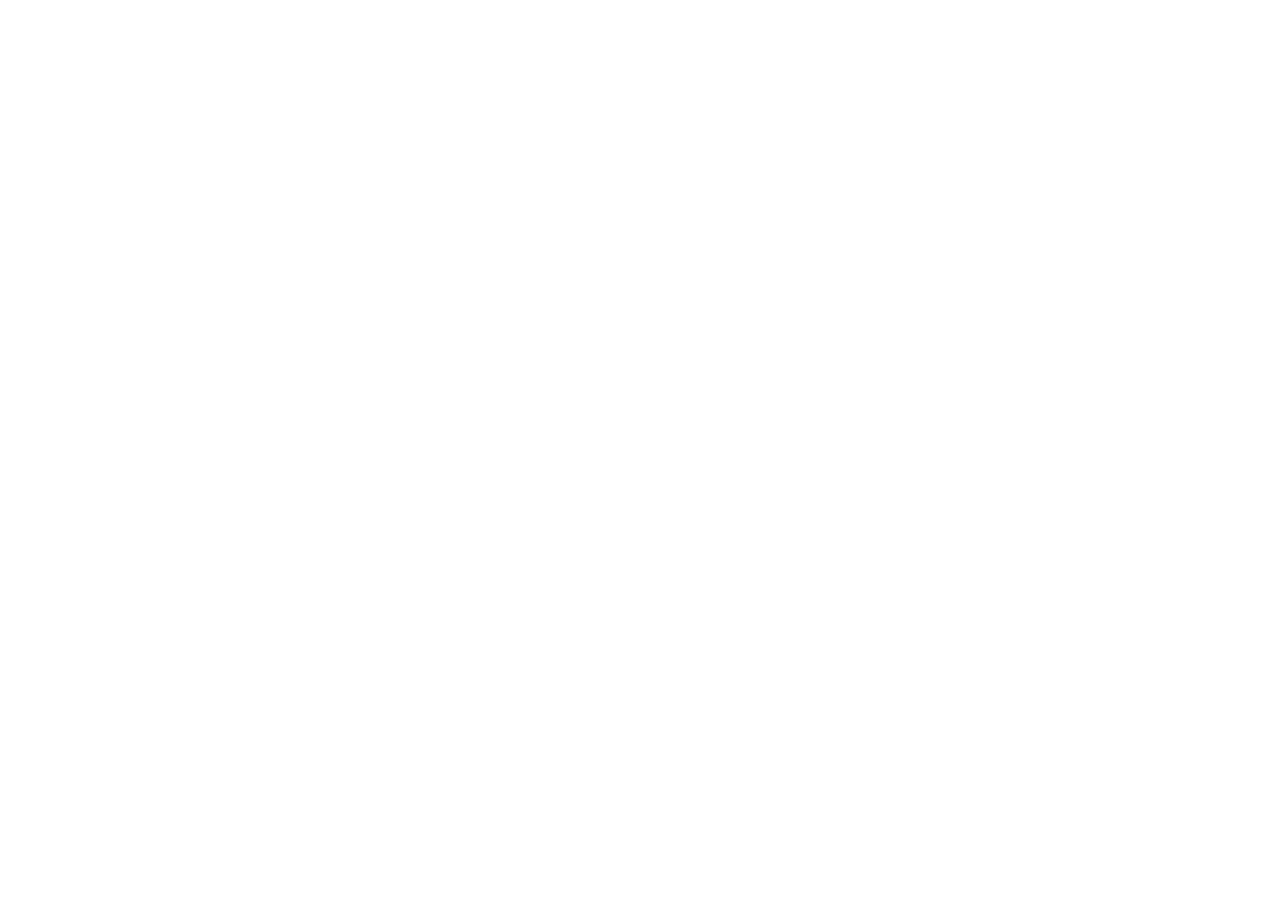
==== pages/contacto.html @ e786da0a "mi primer commit" ====
<!DOCTYPE html>
<html lang="es">
<head>
    <meta charset="UTF-8">
    <meta http-equiv="X-UA-Compatible" content="IE=edge">
    <meta name="viewport" content="width=device-width, initial-scale=1.0">
    <title>Document</title>
</head>
<body>
    
</body>
</html>
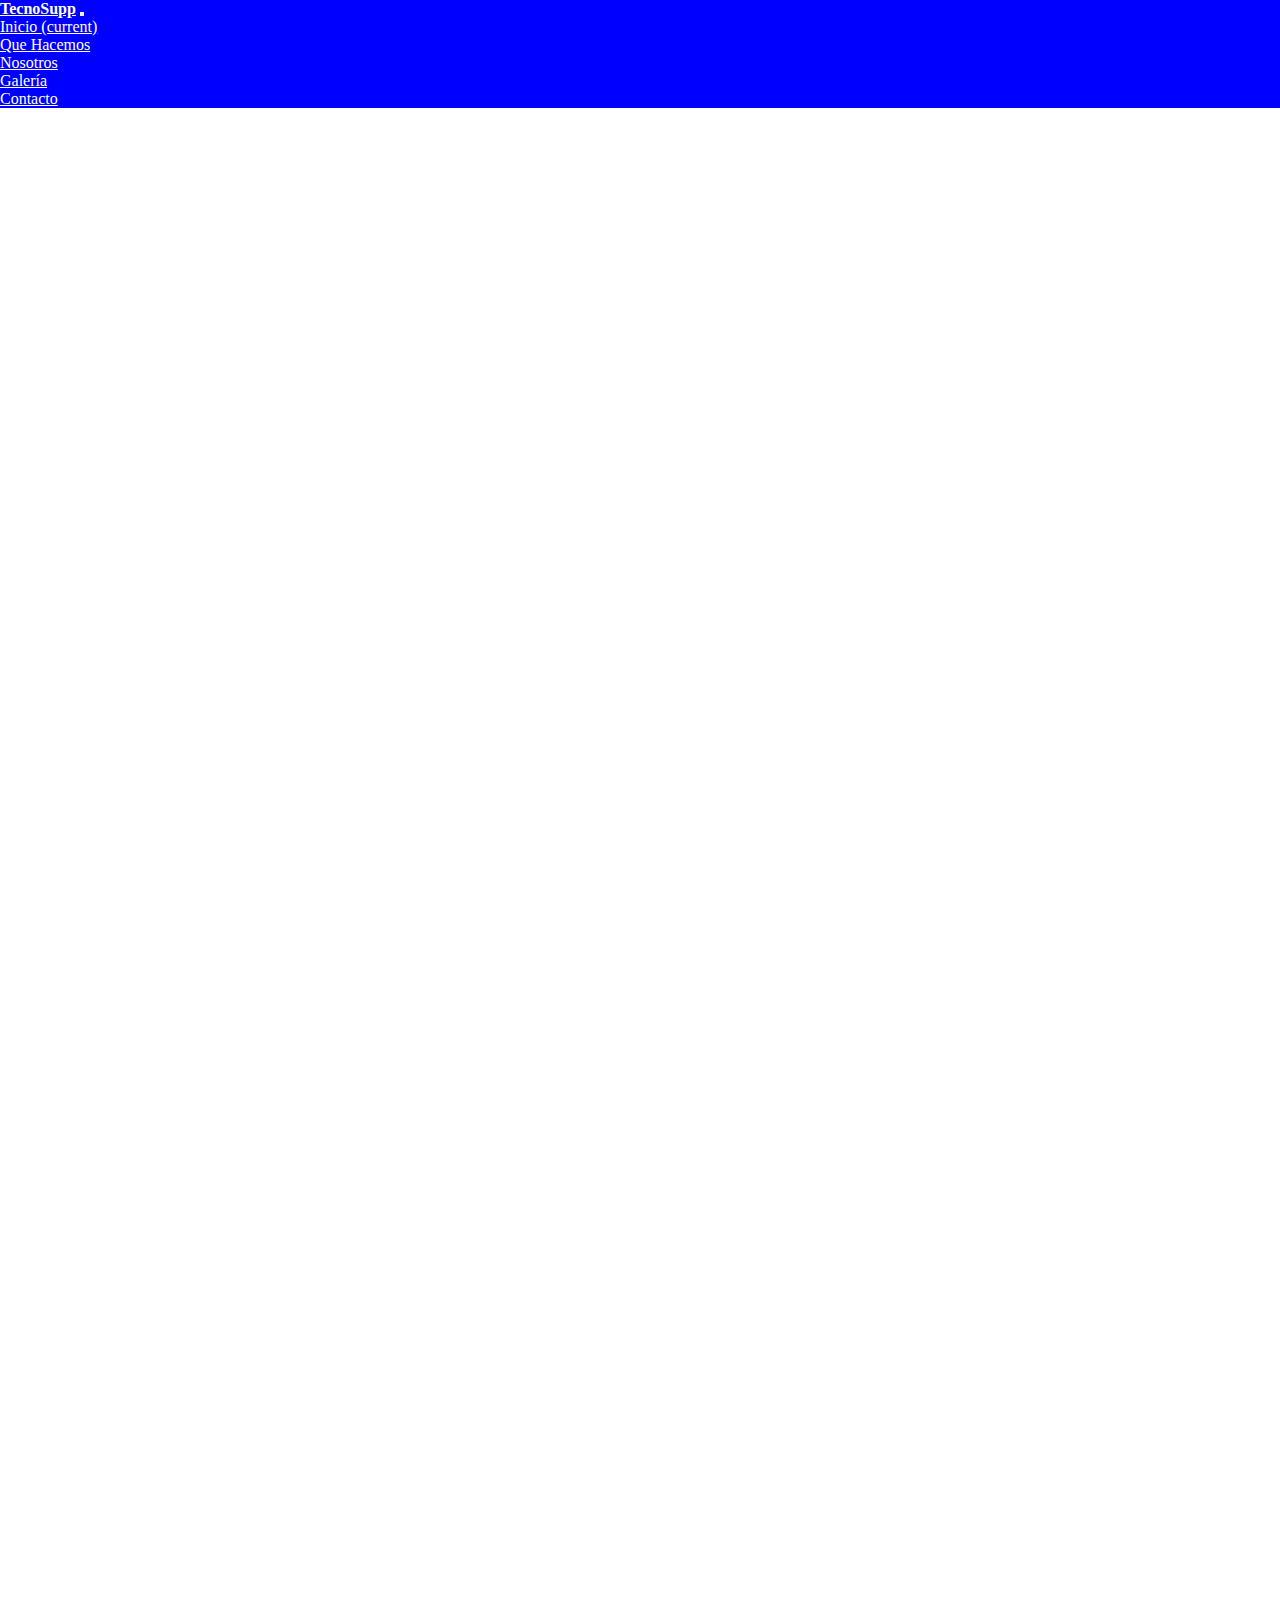
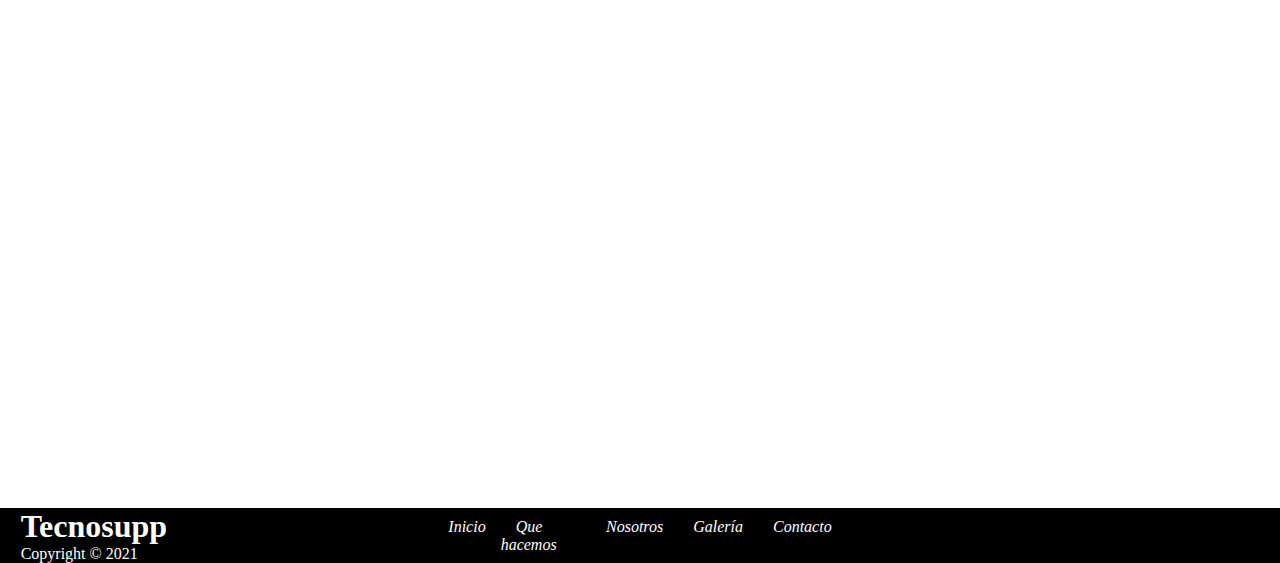
==== commit 2b167cd7: "primera sección del main" ====
--- a/pages/contacto.html
+++ b/pages/contacto.html
@@ -4,9 +4,109 @@
     <meta charset="UTF-8">
     <meta http-equiv="X-UA-Compatible" content="IE=edge">
     <meta name="viewport" content="width=device-width, initial-scale=1.0">
-    <title>Document</title>
+    <link rel="stylesheet" href="https://cdn.jsdelivr.net/npm/bootstrap@4.6.1/dist/css/bootstrap.min.css" integrity="sha384-zCbKRCUGaJDkqS1kPbPd7TveP5iyJE0EjAuZQTgFLD2ylzuqKfdKlfG/eSrtxUkn" crossorigin="anonymous">
+    <link rel="stylesheet" href="https://cdnjs.cloudflare.com/ajax/libs/font-awesome/6.0.0-beta3/css/all.min.css" integrity="sha512-Fo3rlrZj/k7ujTnHg4CGR2D7kSs0v4LLanw2qksYuRlEzO+tcaEPQogQ0KaoGN26/zrn20ImR1DfuLWnOo7aBA==" crossorigin="anonymous" referrerpolicy="no-referrer" />
+    <link rel="stylesheet" href="../estilos.css" class="css">
+    <title>TecnoSupp</title>
 </head>
 <body>
+
+    <!-- inicio el header -->
+
     
-</body>
-</html>+    <header>
+
+        <div class="container">
+
+            <nav class="navbar navbar-expand-lg navbar-light bg-light">
+                <a class="navbar-brand" href="../index.html">TecnoSupp</a>
+                <button class="navbar-toggler" type="button" data-toggle="collapse" data-target="#navbarSupportedContent" aria-controls="navbarSupportedContent" aria-expanded="false" aria-label="Toggle navigation">
+                    <span class="navbar-toggler-icon"></span>
+                </button>
+                
+                <div class="collapse navbar-collapse" id="navbarSupportedContent">
+                    <ul class="navbar-nav ml-auto">
+                        <li class="nav-item active">
+                            <a class="nav-link" href="../index.html">Inicio <span class="sr-only">(current)</span></a>
+                        </li>
+                        <li class="nav-item">
+                            <a class="nav-link" href="./que_hacemos.html">Que Hacemos</a>
+                        </li>
+                        <li class="nav-item">
+                            <a class="nav-link" href="./nosotros.html">Nosotros</a>
+                        </li>
+                        <li class="nav-item">
+                            <a class="nav-link" href="./galeria.html">Galería</a>
+                        </li>
+                        <li class="nav-item">
+                            <a class="nav-link" href="./contacto.html">Contacto</a>
+                        </li>
+                    </ul>
+                </div>
+            </nav>
+
+        </div>
+
+    </header>
+
+    <!-- fin del header -->
+
+    <!-- inicio el main -->
+
+    <main>
+
+
+
+        
+    </main>
+
+
+    <!-- fin del main -->
+
+
+
+    <!-- inicio footer -->
+
+    <footer>
+
+        <div class="container">
+  
+          <div class="grid grid-3">
+            <!-- Footer izquierdo -->
+            <div class="footer-izq">
+                <h1>Tecnosupp</h1>
+                <p>Copyright &copy; 2021</p>
+            </div>
+            <!-- Footer central -->
+            <nav class="nav-footer">
+                <ul>
+                    <li><a href="../index.html">Inicio</a></li>
+                    <li><a href="./que_hacemos.html">Que hacemos</a></li>
+                    <li><a href="./nosotros.html">Nosotros</a></li>
+                    <li><a href="./galeria.html">Galería</a></li>
+                    <li><a href="./contacto.html">Contacto</a></li>
+                </ul>
+            </nav>
+            <!-- Footer derecho -->
+            <div class="social">
+                <a href="https://github.com"><i class="fab fa-github fa-2x"></i></a>
+                <a href="https://linkedin.com"><i class="fab fa-linkedin fa-2x"></i></a>
+                <a href="https://instagram.com"><i class="fab fa-instagram fa-2x"></i></a>
+            </div>
+        </div>
+  
+        </div>
+  
+      </footer>
+      
+      <!-- fin del footer -->
+  
+      <!-- scripts -->
+  
+      <script src="https://cdn.jsdelivr.net/npm/jquery@3.5.1/dist/jquery.slim.min.js" integrity="sha384-DfXdz2htPH0lsSSs5nCTpuj/zy4C+OGpamoFVy38MVBnE+IbbVYUew+OrCXaRkfj" crossorigin="anonymous"></script>
+      <script src="https://cdn.jsdelivr.net/npm/popper.js@1.16.1/dist/umd/popper.min.js" integrity="sha384-9/reFTGAW83EW2RDu2S0VKaIzap3H66lZH81PoYlFhbGU+6BZp6G7niu735Sk7lN" crossorigin="anonymous"></script>
+      <script src="https://cdn.jsdelivr.net/npm/bootstrap@4.6.1/dist/js/bootstrap.min.js" integrity="sha384-VHvPCCyXqtD5DqJeNxl2dtTyhF78xXNXdkwX1CZeRusQfRKp+tA7hAShOK/B/fQ2" crossorigin="anonymous"></script>
+      
+  
+  </body>
+  </html>--- a/estilos.css
+++ b/estilos.css
@@ -0,0 +1,130 @@
+@import url('https://fonts.googleapis.com/css2?family=Mukta:wght@300&display=swap');
+
+*   {
+    padding: 0;
+    margin: 0;
+    box-sizing: border-box;
+}
+
+/* Modifico el navbar  */
+
+.navbar {
+    background-color: blue !important;
+    /* height: 70px; */
+}
+
+.nav-link {
+    color: white !important;
+}
+
+.navbar-brand {
+    color: white !important;
+    font-weight: bold !important;
+}
+
+.nav-link:hover {
+    border-bottom: 2px #fff solid;
+}
+
+.carousel {
+    margin-top: 1em;
+}
+
+/* Fin del navbar */
+
+/* Modifico el main */
+
+main {
+    height: 2000px;
+}
+
+.foto1 {
+
+    background-repeat: no-repeat;
+    background-size: cover;
+}
+
+
+/* Modifico el footer */
+
+/* Footer */
+
+
+.footer-izq {
+    color: #fff;
+    margin-left: 5%;
+}
+
+.footer-izq h1 {
+    font-size: 2em;
+}
+
+.footer-izq p {
+    font-size: 1em;
+}
+
+.nav-footer ul {
+    display: flex;
+    list-style: none;
+    
+}
+
+.nav-footer a{
+    text-decoration: none;
+    color: #fff;
+    padding: 10px;
+    margin: 0 5px;
+    font-style: italic;
+}
+.social i{
+    text-decoration: none;
+    color: #fff;
+    padding: 10px;
+    margin-left: 10%;
+}
+
+.grid{
+    display: grid;
+    grid-template-columns:repeat(2, 1fr);
+    gap: 20px;
+    justify-content: center;
+    align-items: center;
+    background-color: black;
+    height: 100%;
+}
+
+.grid-3 {
+    grid-template-columns: repeat(3, 1fr);
+}
+
+/* Fin del footer */
+
+/* Responsive */
+
+@media only screen and (max-width: 480px) {
+    
+
+    .nav-footer a {
+        font-size: 10px;
+    }
+      
+    footer {
+        height: 100%;
+    }
+
+    .nav-footer ul{
+        flex-direction: column;
+    }
+
+}
+
+@media only screen and (min-width: 481px) and (max-width: 780px) {
+
+    footer {
+        height: 100%;
+    }
+
+    .nav-footer ul{
+        flex-direction: column;
+    }
+}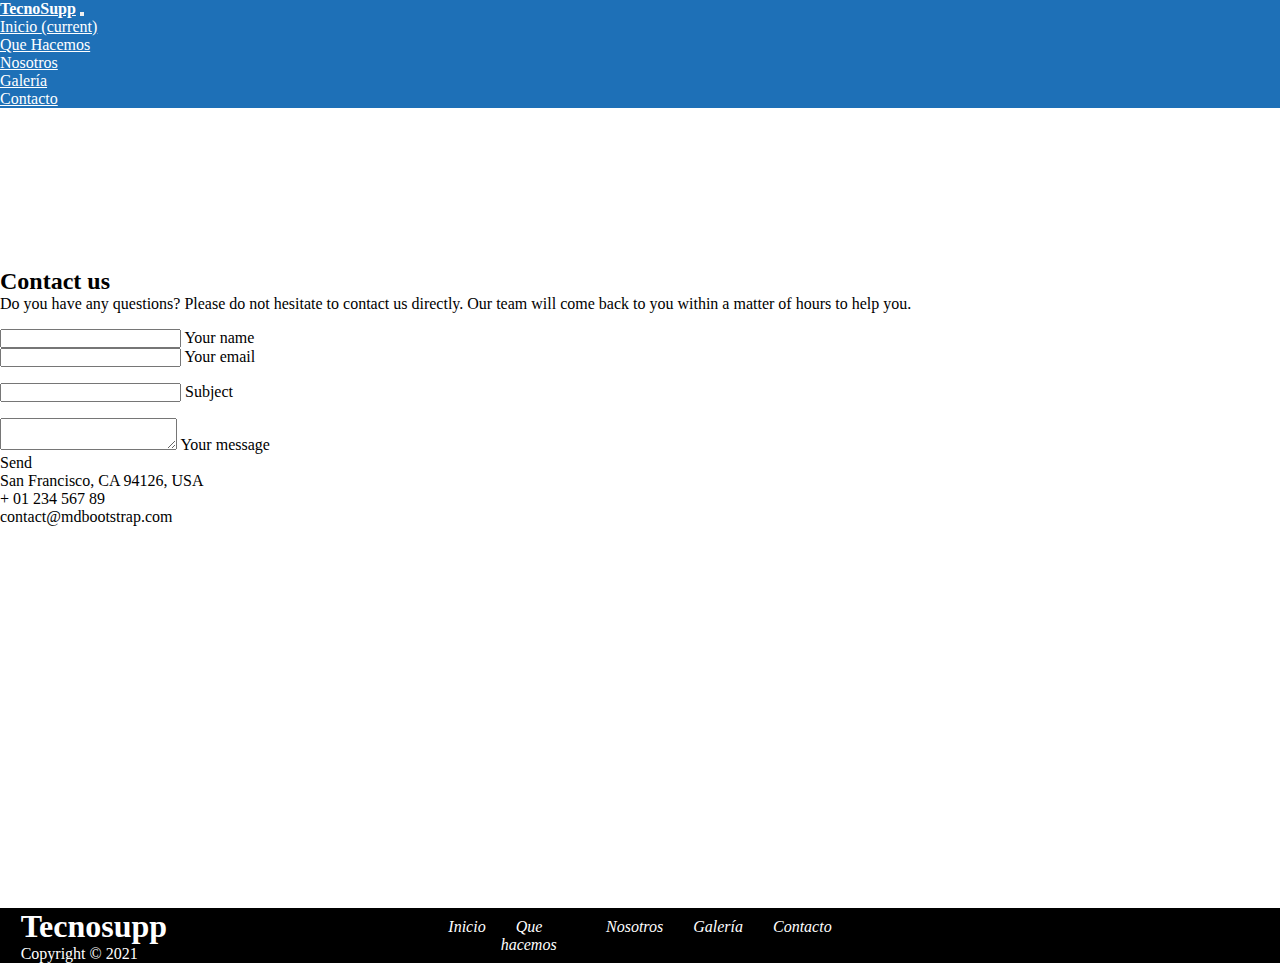
==== commit 703254a5: "Inicio form de contacto" ====
--- a/pages/contacto.html
+++ b/pages/contacto.html
@@ -53,9 +53,113 @@
 
     <!-- inicio el main -->
 
-    <main>
-
-
+    <main class="mainContacto">
+
+    <!-- Inicio form -->
+
+        <!--Section: Contact v.2-->
+
+        <div class="container">
+
+<section class="mb-4 contacto">
+
+    <!--Section heading-->
+    <h2 class="h1-responsive font-weight-bold text-center my-4">Contact us</h2>
+    <!--Section description-->
+    <p class="text-center w-responsive mx-auto mb-5">Do you have any questions? Please do not hesitate to contact us directly. Our team will come back to you within
+        a matter of hours to help you.</p>
+
+    <div class="row">
+
+        <!--Grid column-->
+        <div class="col-md-9 mb-md-0 mb-5">
+            <form id="contact-form" name="contact-form" action="mail.php" method="POST">
+
+                <!--Grid row-->
+                <div class="row">
+
+                    <!--Grid column-->
+                    <div class="col-md-6">
+                        <div class="md-form mb-0">
+                            <input type="text" id="name" name="name" class="form-control">
+                            <label for="name" class="">Your name</label>
+                        </div>
+                    </div>
+                    <!--Grid column-->
+
+                    <!--Grid column-->
+                    <div class="col-md-6">
+                        <div class="md-form mb-0">
+                            <input type="text" id="email" name="email" class="form-control">
+                            <label for="email" class="">Your email</label>
+                        </div>
+                    </div>
+                    <!--Grid column-->
+
+                </div>
+                <!--Grid row-->
+
+                <!--Grid row-->
+                <div class="row">
+                    <div class="col-md-12">
+                        <div class="md-form mb-0">
+                            <input type="text" id="subject" name="subject" class="form-control">
+                            <label for="subject" class="">Subject</label>
+                        </div>
+                    </div>
+                </div>
+                <!--Grid row-->
+
+                <!--Grid row-->
+                <div class="row">
+
+                    <!--Grid column-->
+                    <div class="col-md-12">
+
+                        <div class="md-form">
+                            <textarea type="text" id="message" name="message" rows="2" class="form-control md-textarea"></textarea>
+                            <label for="message">Your message</label>
+                        </div>
+
+                    </div>
+                </div>
+                <!--Grid row-->
+
+            </form>
+
+            <div class="text-center text-md-left">
+                <a class="btn btn-primary" onclick="document.getElementById('contact-form').submit();">Send</a>
+            </div>
+            <div class="status"></div>
+        </div>
+        <!--Grid column-->
+
+        <!--Grid column-->
+        <div class="col-md-3 text-center">
+            <ul class="list-unstyled mb-0">
+                <li><i class="fas fa-map-marker-alt fa-2x"></i>
+                    <p>San Francisco, CA 94126, USA</p>
+                </li>
+
+                <li><i class="fas fa-phone mt-4 fa-2x"></i>
+                    <p>+ 01 234 567 89</p>
+                </li>
+
+                <li><i class="fas fa-envelope mt-4 fa-2x"></i>
+                    <p>contact@mdbootstrap.com</p>
+                </li>
+            </ul>
+        </div>
+        <!--Grid column-->
+
+    </div>
+
+</section>
+
+</div>
+<!--Section: Contact v.2-->
+
+    <!-- Fin form -->
 
         
     </main>
--- a/estilos.css
+++ b/estilos.css
@@ -9,7 +9,7 @@
 /* Modifico el navbar  */
 
 .navbar {
-    background-color: blue !important;
+    background-color: #1E70B7 !important;
     /* height: 70px; */
 }
 
@@ -30,25 +30,124 @@
     margin-top: 1em;
 }
 
+.row{
+    margin-top: 1em;
+}
+
 /* Fin del navbar */
 
-/* Modifico el main */
-
-main {
-    height: 2000px;
-}
-
-.foto1 {
-
-    background-repeat: no-repeat;
-    background-size: cover;
-}
-
+/* Tamaños Mains */
+
+.mainNosotros {
+    height: 130em;
+}
+
+.mainContacto {
+    height: 40em;
+}
+
+/* Main Index */
+
+.prueba {
+    margin-top: 5em;
+}
+
+.partners {
+    margin: 5em 0;
+}
+
+.partnersIconos {
+
+    margin-top: 5em;
+}
+
+/* Fin main Index */
+
+/* Main Nosotros */
+
+/* Inicio seccion 1 main Nosotros */
+
+.nosotrosText {
+    bottom: 0px !important;
+}
+
+.title {
+    color: #1E70B7 !important;
+}
+
+.empresas {
+    margin-left: 300px;
+}
+
+.description {
+    color: #909193 !important;
+}
+
+.subtitle {
+
+    font-weight: bold !important;
+}
+
+/* Fin seccion 1 main Nosotros */
+
+/* Inicio seccion 2 main Nosotros */
+
+.ADN {
+    background-color: #1E70B7 !important;
+    color: white !important;
+    padding: 10px;
+    margin-top: 50px;
+}
+
+.tituloAdn {    
+    color: white !important
+}
+
+.icono1 { 
+    width: 43%;
+}
+
+.icono3 { 
+    width: 59%;
+}
+
+.icono4 { 
+    width: 47%;
+}
+
+.textoADN h4{
+    font-weight: bold;
+}
+
+.textoADN h5{
+    font-weight: bold;
+}
+
+/* Fin seccion 2 main Nosotros */
+
+/* Inicio seccion 3 main Nosotros */
+
+.nuestroEquipo {
+    color: #1E70B7;
+    margin: 1em 0;
+}
+
+/* Fin seccion 3 main Nosotros */
+
+/* Fin main Nosotros */
+
+/* Inicio main Contacto */
+
+.contacto {
+    margin-top: 10em;
+}
+
+/* Fin main Contacto */
+
+
+/* Footer */
 
 /* Modifico el footer */
-
-/* Footer */
-
 
 .footer-izq {
     color: #fff;
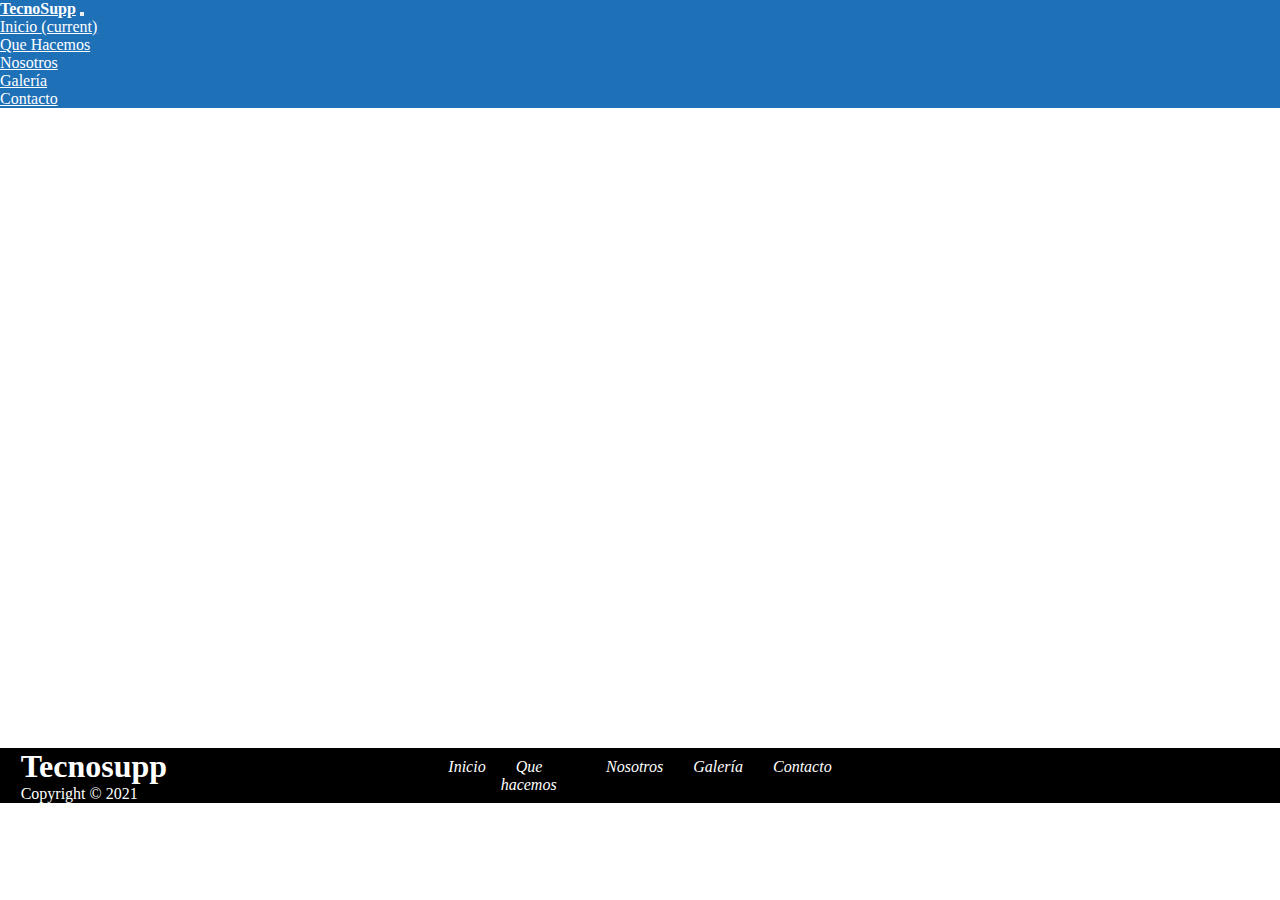
==== commit 178b7e05: "segunda entrega proyecto" ====
--- a/pages/contacto.html
+++ b/pages/contacto.html
@@ -55,112 +55,6 @@
 
     <main class="mainContacto">
 
-    <!-- Inicio form -->
-
-        <!--Section: Contact v.2-->
-
-        <div class="container">
-
-<section class="mb-4 contacto">
-
-    <!--Section heading-->
-    <h2 class="h1-responsive font-weight-bold text-center my-4">Contact us</h2>
-    <!--Section description-->
-    <p class="text-center w-responsive mx-auto mb-5">Do you have any questions? Please do not hesitate to contact us directly. Our team will come back to you within
-        a matter of hours to help you.</p>
-
-    <div class="row">
-
-        <!--Grid column-->
-        <div class="col-md-9 mb-md-0 mb-5">
-            <form id="contact-form" name="contact-form" action="mail.php" method="POST">
-
-                <!--Grid row-->
-                <div class="row">
-
-                    <!--Grid column-->
-                    <div class="col-md-6">
-                        <div class="md-form mb-0">
-                            <input type="text" id="name" name="name" class="form-control">
-                            <label for="name" class="">Your name</label>
-                        </div>
-                    </div>
-                    <!--Grid column-->
-
-                    <!--Grid column-->
-                    <div class="col-md-6">
-                        <div class="md-form mb-0">
-                            <input type="text" id="email" name="email" class="form-control">
-                            <label for="email" class="">Your email</label>
-                        </div>
-                    </div>
-                    <!--Grid column-->
-
-                </div>
-                <!--Grid row-->
-
-                <!--Grid row-->
-                <div class="row">
-                    <div class="col-md-12">
-                        <div class="md-form mb-0">
-                            <input type="text" id="subject" name="subject" class="form-control">
-                            <label for="subject" class="">Subject</label>
-                        </div>
-                    </div>
-                </div>
-                <!--Grid row-->
-
-                <!--Grid row-->
-                <div class="row">
-
-                    <!--Grid column-->
-                    <div class="col-md-12">
-
-                        <div class="md-form">
-                            <textarea type="text" id="message" name="message" rows="2" class="form-control md-textarea"></textarea>
-                            <label for="message">Your message</label>
-                        </div>
-
-                    </div>
-                </div>
-                <!--Grid row-->
-
-            </form>
-
-            <div class="text-center text-md-left">
-                <a class="btn btn-primary" onclick="document.getElementById('contact-form').submit();">Send</a>
-            </div>
-            <div class="status"></div>
-        </div>
-        <!--Grid column-->
-
-        <!--Grid column-->
-        <div class="col-md-3 text-center">
-            <ul class="list-unstyled mb-0">
-                <li><i class="fas fa-map-marker-alt fa-2x"></i>
-                    <p>San Francisco, CA 94126, USA</p>
-                </li>
-
-                <li><i class="fas fa-phone mt-4 fa-2x"></i>
-                    <p>+ 01 234 567 89</p>
-                </li>
-
-                <li><i class="fas fa-envelope mt-4 fa-2x"></i>
-                    <p>contact@mdbootstrap.com</p>
-                </li>
-            </ul>
-        </div>
-        <!--Grid column-->
-
-    </div>
-
-</section>
-
-</div>
-<!--Section: Contact v.2-->
-
-    <!-- Fin form -->
-
         
     </main>
 
